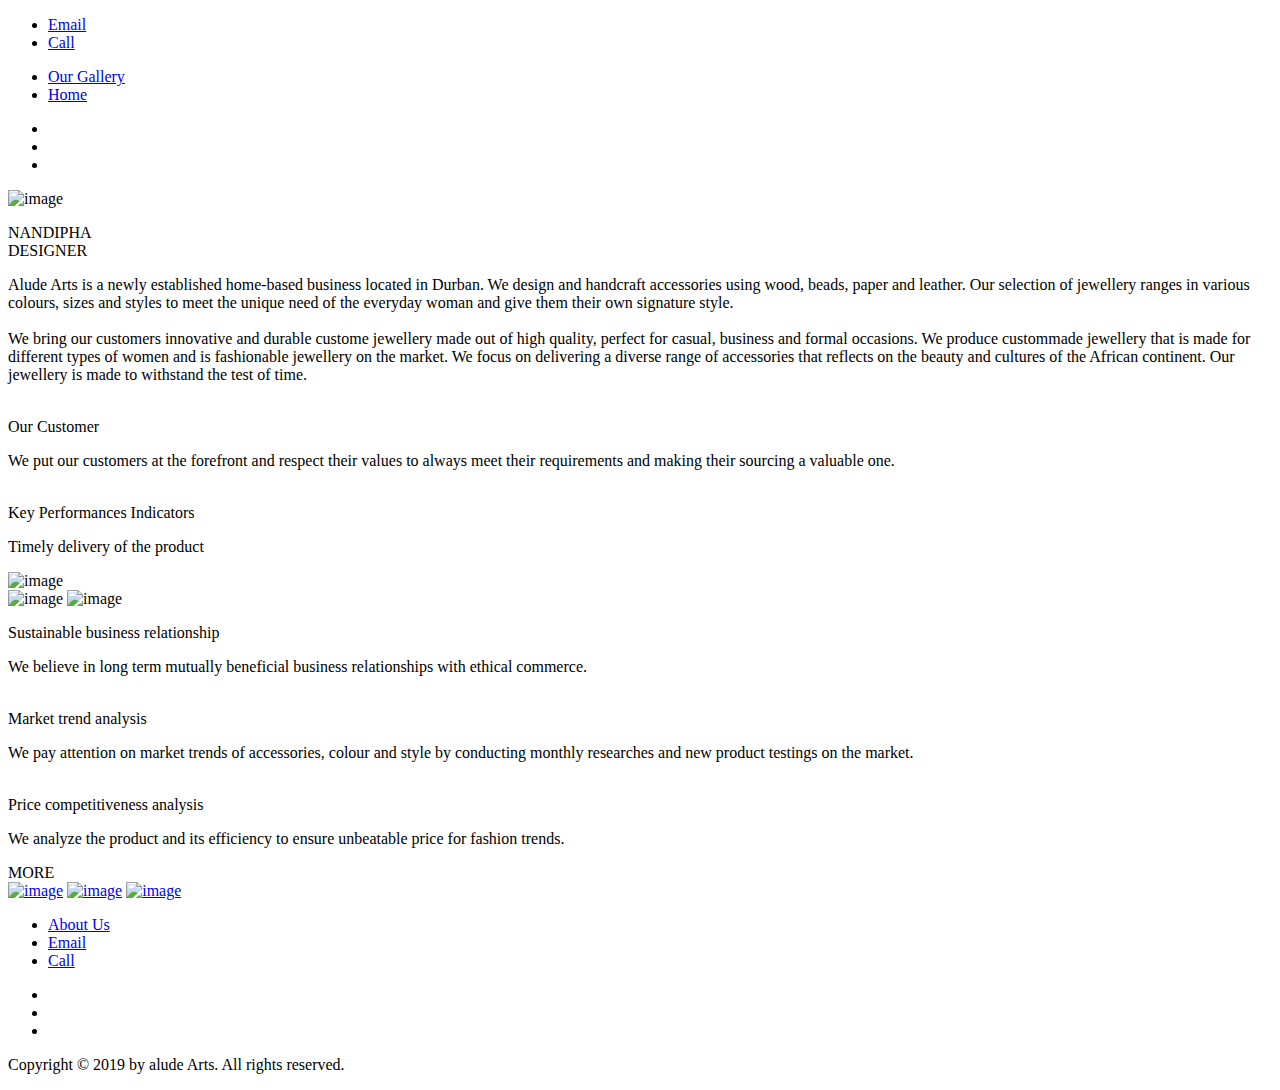
==== About.html @ 8cb6fe5d "Add files via upload" ====
<!DOCTYPE html>
<html>
    <head>
        <title>About</title>
        <meta name="viewport" content="width=device-width, initial-scale=1">
        <link rel="stylesheet" href="https://cdnjs.cloudflare.com/ajax/libs/font-awesome/4.7.0/css/font-awesome.min.css">
        <link rel="stylesheet" type="text/css" href="https://cdnjs.cloudflare.com/ajax/libs/ionicons/2.0.1/css/ionicons.css">
        <link rel="stylesheet" href="Css/Aboutcss.css">
        <link rel="stylesheet" type="text/css" href="resources/css/styles.css">
        <link rel="stylesheet" type="text/css" href="lib/css/grid.css">
        <link rel="shortcut icon" href="resources/img/AludeArts.png" />
    </head>
   <nav>
     <div>
        <div class="rowUP">
            <div class="col span-1-of-2">
              <ul class="footer-nav">
                <li><a href="mailto:AludeArts@gmail.com">Email</a></li>
                <li><a href="tel: 078 631 6789">Call</a></li>
              </ul>
              <a class="mobile-nav-icon js--nav-icon"><i class="ion-navicon"></i></a>
                   <ul class="main-nav js--main-nav">
                     <li><a href="Gallery.html">Our Gallery</a></li>
                     <li><a href="index.html">Home</a></li>
                   </ul>
            </div>
            
            <div class="col span-1-of-2">
              <ul class="social-links">
                <li>
                  <a href="https://www.facebook.com/AludeArts" target="_blank"><i class="ion-social-facebook"></i></a>
                </li>
                <li>
                  <a href="https://twitter.com/" target="_blank"><i class="ion-social-twitter"></i></a>
                </li>
                <li>
                  <a href="https://www.instagram.com/alude_arts" target="_blank"><i class="ion-social-instagram"></i></a>
                </li>
              </ul>
            </div>
          </div>
        </div>
      </nav>
    <body class="bod">
      
   
      <section class="aboutAlude">
        <div class="left-div">
          <img src="images/showcase.jpg" alt="image" width="600px" height="650px">
        </div>
        <div class="right-div">
          <p class="heading">NANDIPHA <br>DESIGNER</p>  
          <p>Alude Arts is a newly established home-based business located in Durban.
            We design and handcraft accessories using wood, beads, paper and leather. 
            Our selection of jewellery ranges in various colours, 
            sizes and styles to meet the unique need of the everyday woman and give them their own signature style.
            <br><br>  
            We bring our customers innovative and durable custome jewellery made out of high quality, 
            perfect for casual, business and formal occasions.
            We produce custommade jewellery that is made for different types of women and is fashionable jewellery on the market.
            We focus on delivering a diverse range of accessories that reflects on the beauty and cultures of the African continent. 
            Our jewellery is made to withstand the test of time. <br><br>
            
          <!-- <p class="heading">OUR VALUES <br></p><br> -->
          <p class="heading">Our Customer</p> 
            We put our customers at the forefront and respect their values to always meet their requirements and making their sourcing a valuable one.
            <br><br>
            <p class="heading">Key Performances Indicators</p> 
              Timely delivery of the product
            </p>       
        </div>
      </section>

<section class="b-about-aluda">
   
    <div class="bleft-div">
        <img src="images/fourtynine.jpg" alt="image" width="600px" height="550px" class="bottom-left-div">
      </div>
      <div class="bright-div">
          <img src="images/products.jpg" alt="image" width="300px" height="350px" class="bottom-right-div">
          <img src="images/fourtyfive.jpg" alt="image" width="300px" height="350px" class="bottom-right-div">
         <!--<p class="heading">NANDIPHA <br>DESIGNER</p> --> 
         <p class="heading">Sustainable business relationship</p>
            We believe in long term mutually beneficial business relationships with ethical commerce.
            <br><br>
            <p class="heading"> Market trend analysis</p>
            We pay attention on market trends of accessories, colour and style by conducting monthly researches and new product testings on the market.
            <br><br>
            <p class="heading">Price competitiveness analysis</p>
            We analyze the product and its efficiency to ensure unbeatable price for fashion trends.
           
          </p>
      </div>
</section>

<section class="lastSect">  
    <span class="text"> MORE</span>
  <div class="firstimg">   
    <a href="images/fourtysix.jpg">
    <img src="images/fourtysix.jpg" alt="image" width="420px" height="350px"></a>
    <a href="images/fifty.jpg">
    <img src="images/fifty.jpg" alt="image" width="420px" height="350px"  class="secondimg"></a>
    <a href="images/fourtyeight.jpg">
    <img src="images/fourtyeight.jpg" alt="image" width="420px" height="350px"></a>
  </div>

</section>
</body>
<!--<section class="contact"> 
  <!-<div class="firstcol">   
      <p class="col1">About Us</p>
      <img src="images/four.jpg" alt="image" width="420px" height="350px">
      <p class="col2">Contact Us</p>
      <img src="images/six.jpg" alt="image" width="420px" height="350px"  class="col2">
      <p class="col3">Follow Us</p>
      <img src="images/five.jpg" alt="image" width="420px" height="350px">
  </div>--
  <div class="firstimg">   
    <!-<span class="col1">About Us</span>--
    <span class="col2">Contact Us</span>
    <span class="col3">Follow Us</span>
    <br>
    <!-<span class="col1">About Us</span>--
    <span class="col2">
        <li><a href="mailto:AludeArts@gmail.com">Email</a></li>
        <!-<li><a href="tel: 078 631 6789">call 078 631 6789</a></li>-- 
    </span>
    <span class="col3"><a href="https://www.instagram.com/alude_arts">Instagram</a></span>
  </div>
  <hr/>
</section>-->

<footer>
  <div class="row">
    <div class="col span-1-of-2">
      <ul class="footer-nav">
        <li><a href="About.html" target="_self">About Us</a>
        </li>
        <li><a href="mailto:AludeArts@gmail.com">Email</a></li>
        <li><a href="tel: 078 631 6789">Call</a></li>
      </ul>
    </div>
    <div class="col span-1-of-2">
      <ul class="social-links">
        <li>
          <a href="https://www.facebook.com/AludeArts" target="_blank"><i class="ion-social-facebook"></i></a>
        </li>
        <li>
          <a href="https://twitter.com/" target="_blank"><i class="ion-social-twitter"></i></a>
        </li>
        <li>
          <a href="https://www.instagram.com/alude_arts" target="_blank"><i class="ion-social-instagram"></i></a>
        </li>
      </ul>
    </div>
  </div>
  <div class="row">
    <p>
      Copyright &copy; 2019 by alude Arts. All rights reserved.
    </p>
  </div>
</footer>

    <script>
            function myFunction() {
              var x = document.getElementById("myTopnav");
              if (x.className === "nav") {
                x.className += " responsive";
              } else {
                x.className = "nav";
              }
            }
    </script>
   
</html>
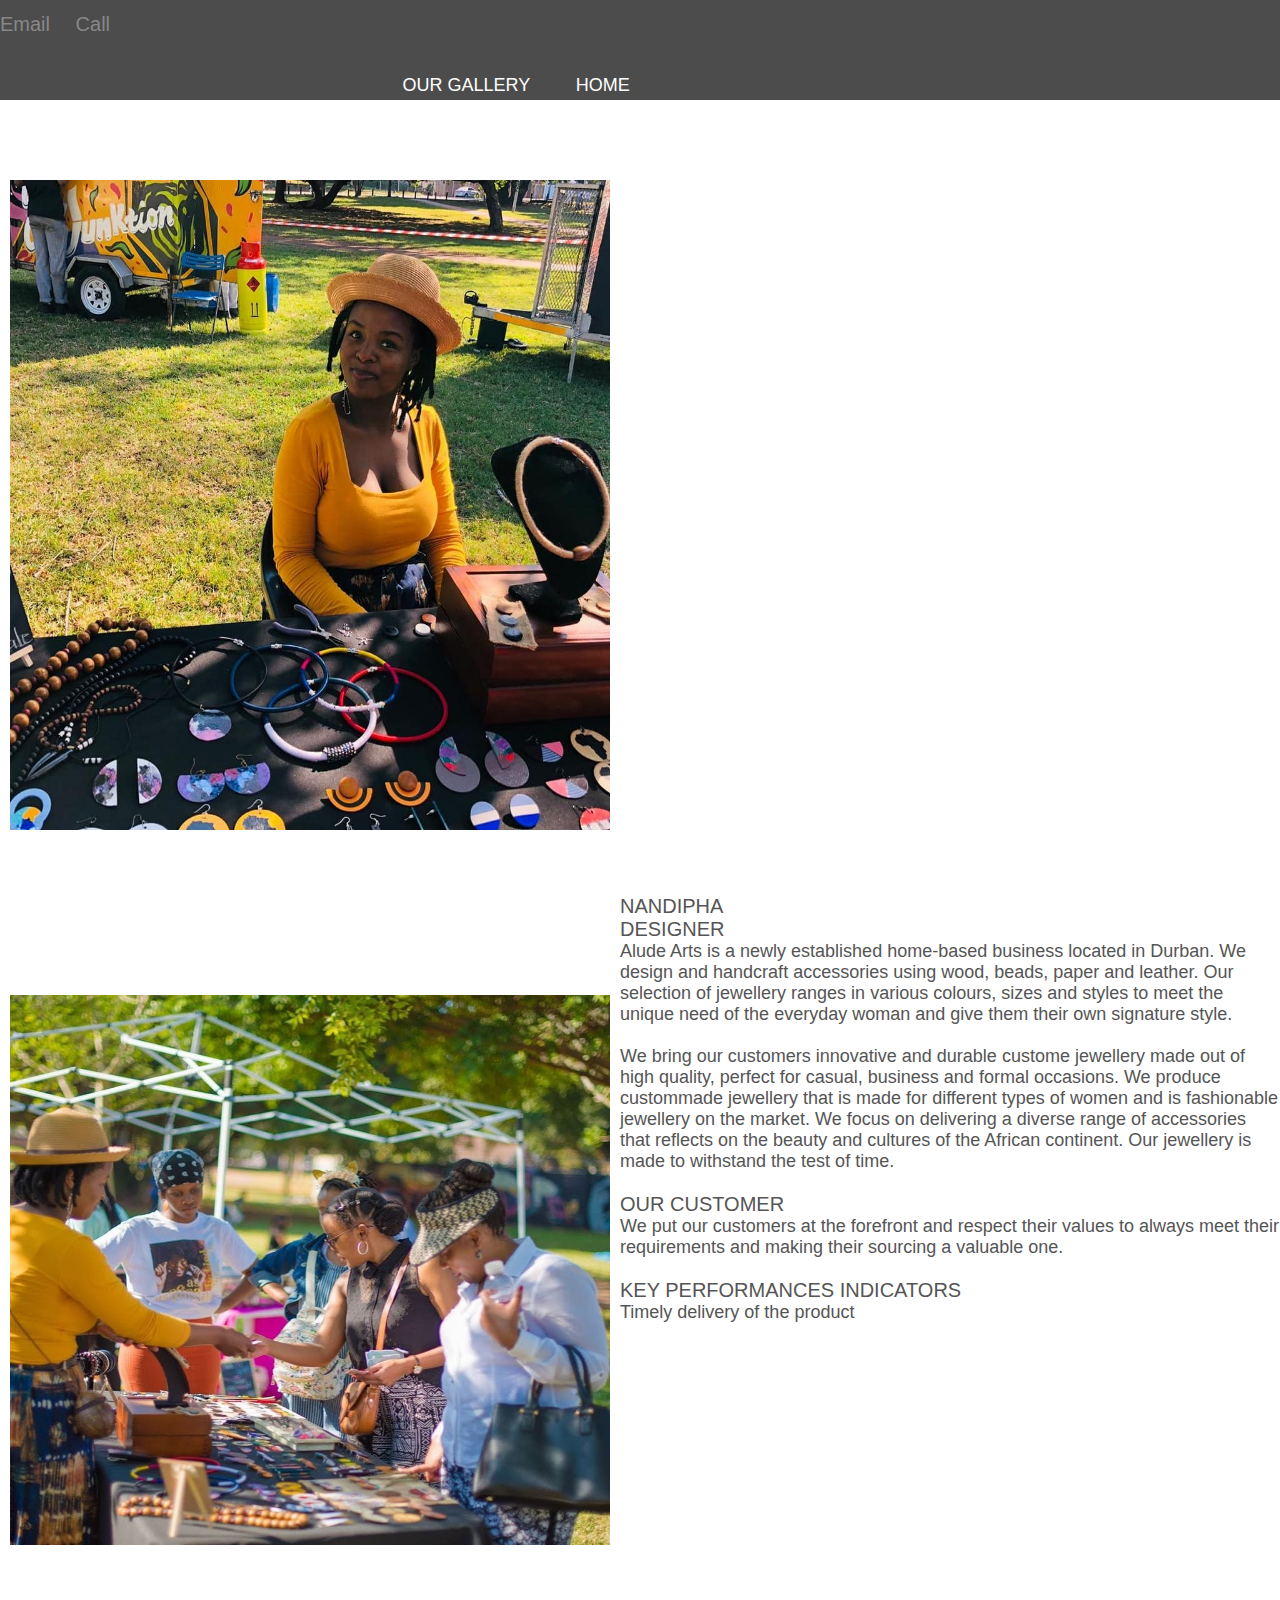
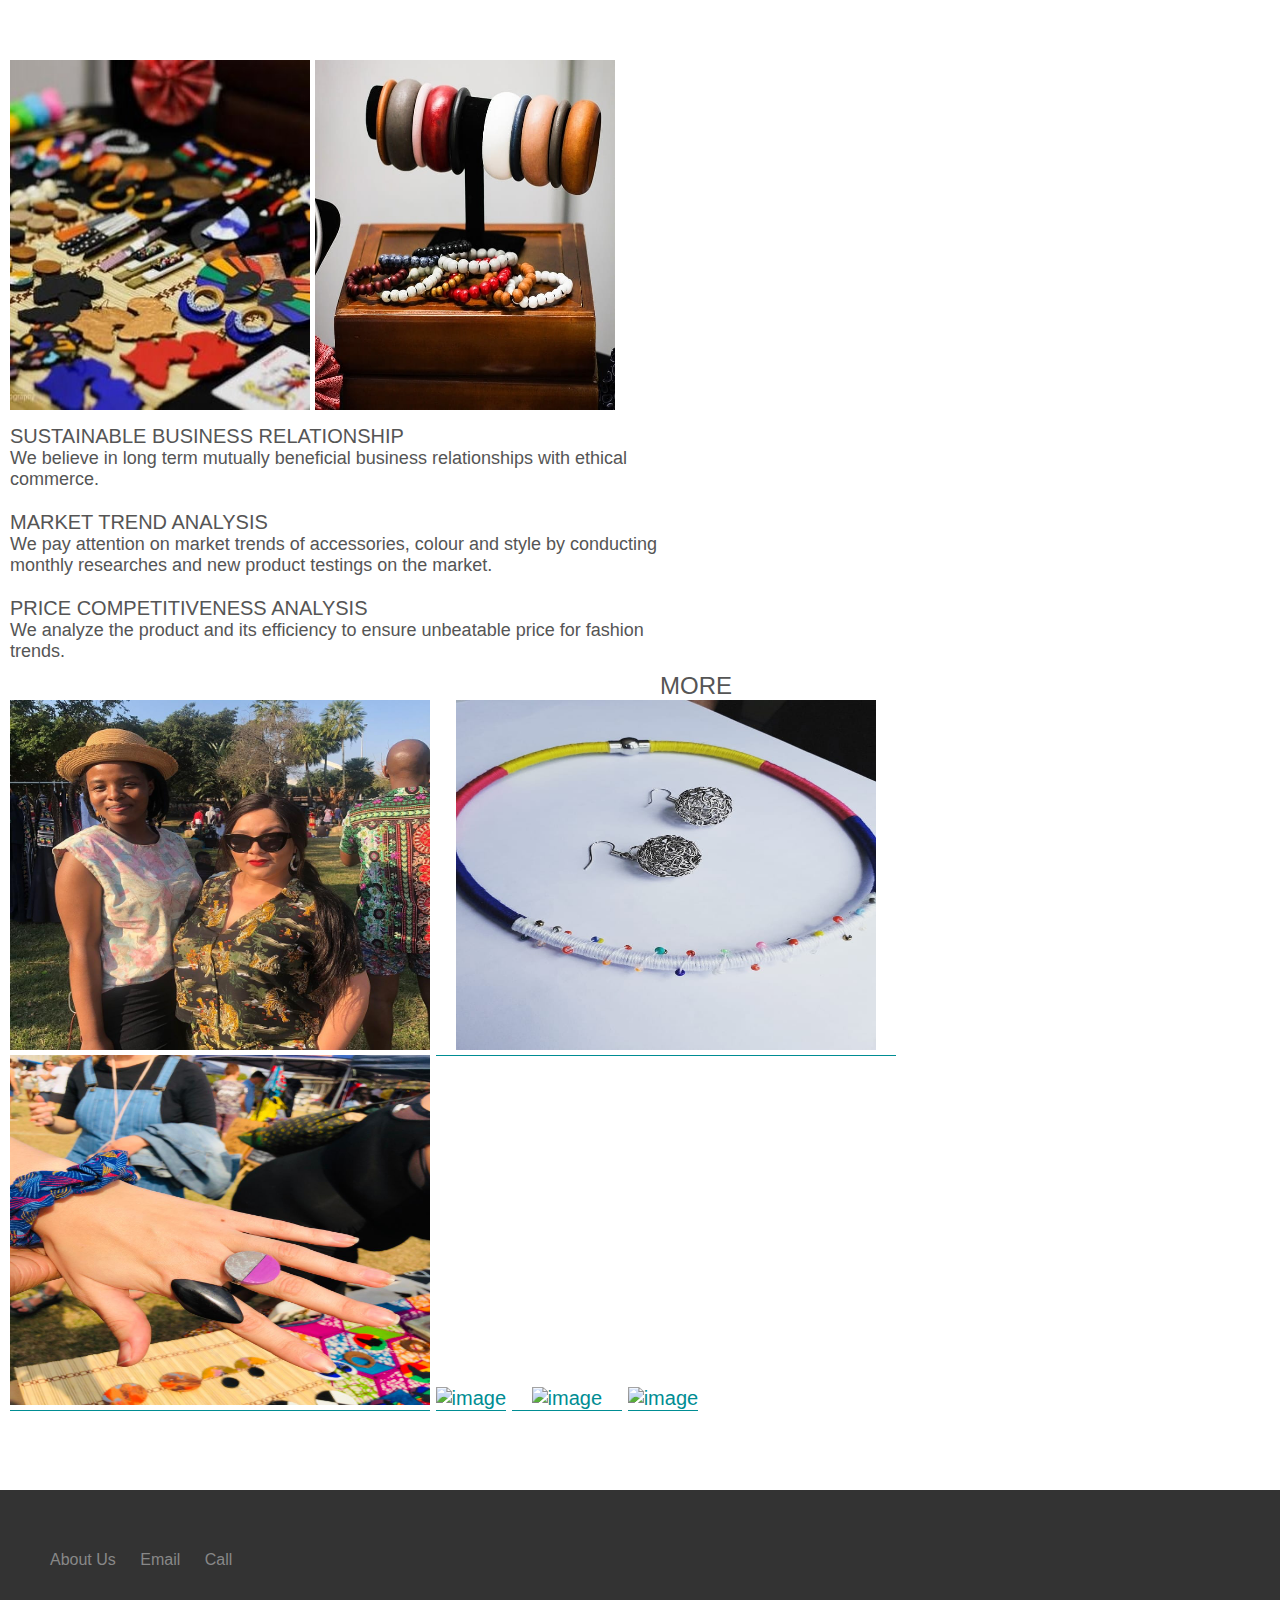
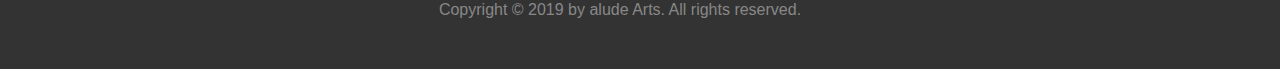
==== commit 22ac83e1: "Add files via upload" ====
--- a/About.html
+++ b/About.html
@@ -30,11 +30,11 @@
                 <li>
                   <a href="https://www.facebook.com/AludeArts" target="_blank"><i class="ion-social-facebook"></i></a>
                 </li>
+                <!-- <li>
+                  <a href="https://twitter.com/" target="_blank"><i class="ion-social-twitter"></i></a>
+                </li> -->
                 <li>
-                  <a href="https://twitter.com/" target="_blank"><i class="ion-social-twitter"></i></a>
-                </li>
-                <li>
-                  <a href="https://www.instagram.com/alude_arts" target="_blank"><i class="ion-social-instagram"></i></a>
+                  <a href="https://www.instagram.com/alude_arts" target="_blank"><i class="ion-social-instagram" style="margin-right: 10px;"></i></a>
                 </li>
               </ul>
             </div>
@@ -102,6 +102,14 @@
     <img src="images/fifty.jpg" alt="image" width="420px" height="350px"  class="secondimg"></a>
     <a href="images/fourtyeight.jpg">
     <img src="images/fourtyeight.jpg" alt="image" width="420px" height="350px"></a>
+
+    <a href="">
+      <img src="images/Full.jpg" alt="image" width="420px" height="350px" style="transform:rotate(0deg);"></a>
+      <a href="">
+      <img src="images/Rings.jpg" alt="image" width="420px" height="350px"  class="secondimg"></a>
+      <a href="">
+      <img src="images/Sitting.jpg" alt="image" width="420px" height="350px"></a>
+    </div>
   </div>
 
 </section>
@@ -145,9 +153,9 @@
         <li>
           <a href="https://www.facebook.com/AludeArts" target="_blank"><i class="ion-social-facebook"></i></a>
         </li>
-        <li>
+        <!-- <li>
           <a href="https://twitter.com/" target="_blank"><i class="ion-social-twitter"></i></a>
-        </li>
+        </li> -->
         <li>
           <a href="https://www.instagram.com/alude_arts" target="_blank"><i class="ion-social-instagram"></i></a>
         </li>
--- a/Css/Aboutcss.css
+++ b/Css/Aboutcss.css
@@ -0,0 +1,116 @@
+.bod{
+    text-align: left;
+    font-size: 20px;
+    margin-top: 0px;
+    font-family: 'Segoe UI', Tahoma, Geneva, Verdana, sans-serif;
+}
+
+.aboutAlude{
+    margin-top: 0px;
+  }
+
+  .left-div{
+    border: 5px;
+    width: 660px;
+    margin-left: 10px;
+    margin-bottom: 10px;
+    display:block;
+    float: left;
+  }
+  .right-div{
+    margin-left: 10px;
+    margin-top: 50px;
+    border: 5px;
+    width: 660px;
+    height: 500px;
+    font-size: 18px;
+    margin-bottom: 10px;
+    display:block;
+    float: right;
+  }
+
+  .bleft-div{
+    border: 5px;
+    width: 600px;
+    margin-left: 0px;
+    margin-bottom: 50px;
+    display:block;
+    float: right;
+  }
+  .bright-div{
+    font-size: 18px;
+    margin-left: 10px;
+    margin-top: 50px;
+    border: 5px;
+    width: 660px;
+    margin-bottom: 10px;
+    display:block;
+    float: left;
+  }
+
+  .heading{
+    font-size: 20px;
+    margin-top: 0px;
+    text-transform: uppercase;
+  }
+
+  .b-about-aluda{
+    margin-top: 10PX;
+    /*background-color: cadetblue;*/
+  }
+
+  .bottom-left-div{
+    /*margin-right: 300px;*/
+    margin-top: 150px;
+    
+    margin-bottom: 10px;
+  }
+  .bottom-right-div{
+    margin-top: 0px;
+    margin-left: 0px;
+    margin-bottom: 10px;
+  }
+  /*.infotext{
+    margin-left: 300px;
+    margin-bottom: 10px;
+    margin-top: 10px;
+  }*/
+  .lastSect{
+    margin-top: 50px;
+    /*background-color: antiquewhite;*/
+    margin-right: 20px;
+  }
+  .text{
+    text-align: center;
+    font-size: 24px;
+    margin-left: 660px;
+  }
+  .firstimg{
+    margin-left: 10px;
+  }
+  .secondimg{
+    margin-left: 20px;
+    margin-right: 20px;
+  }
+  .contact{
+    margin-top: 50px;
+    background-color:aliceblue;
+    margin-right: 20px;
+    float: unset;
+   }
+  .secondcol{
+    margin-left: 20px;
+    margin-right: 20px;
+  }
+  .col2{
+    margin-left:300px;
+    margin-right: 450px;
+  }
+  /*.col1{
+    margin-left: 50px;
+  }*/
+  .col3{
+    margin-left: 20px;
+  }
+  /*.firstcol{
+  }*/--- a/resources/css/styles.css
+++ b/resources/css/styles.css
@@ -0,0 +1,749 @@
+/* ---------- Page setup ---------- */
+
+* {
+  margin: 0;
+  padding: 0;
+  -webkit-box-sizing: border-box;
+  -moz-box-sizing: border-box;
+  box-sizing: border-box;
+}
+
+html {
+  color: #555;
+  font-family: 'Lato', sans-serif;
+  font-size: 20px;
+  font-weight: 300;
+  text-rendering: optimizeLegibility;
+}
+
+.clearfix {
+  zoom: 1;
+}
+
+.clearfix:after {
+  content: '.';
+  clear: both;
+  display: block;
+  height: 0;
+  visibility: hidden;
+}
+
+.row {
+  max-width: 1140px;
+  margin: 0 10px,10px,10px;
+}
+
+.rowUP {
+  max-width:auto;
+  margin: 0 auto;
+  background-image: -webkit-linear-gradient(rgba(0, 0, 0, 0.7), rgba(0, 0, 0, 0.7)), url("https://github.com/azania-neptune-labs/Galleries/blob/master/Alude/nine.jpg?raw=true");
+  background-image: -webkit-gradient(linear, left top, left bottom, from(rgba(0, 0, 0, 0.7)), to(rgba(0, 0, 0, 0.7))), url("https://github.com/azania-neptune-labs/Galleries/blob/master/Alude/nine.jpg?raw=true");
+  background-image: -o-linear-gradient(rgba(0, 0, 0, 0.7), rgba(0, 0, 0, 0.7)), url("https://github.com/azania-neptune-labs/Galleries/blob/master/Alude/nine.jpg?raw=true");
+  background-image: linear-gradient(rgba(0, 0, 0, 0.7), rgba(0, 0, 0, 0.7)), url("https://github.com/azania-neptune-labs/Galleries/blob/master/Alude/nine.jpg?raw=true");
+  background-size: cover;
+  background-position: center;
+  /* background-color: #008d93;  */
+  height: 100px;
+}
+
+h1, h2, h3 {
+  font-weight: 300;
+  text-transform: uppercase;
+}
+
+h1 {
+  margin-top: 0;
+  margin-bottom: 40px;
+  color: #fff;
+  font-size: 240%;
+  word-spacing: 4px;
+  letter-spacing: 1px;
+}
+
+h2 {
+  font-size: 180%;
+  word-spacing: 2px;
+  text-align: center;
+  margin-bottom: 30px;
+  letter-spacing: 1px;
+}
+
+h3 {
+  font-size: 110%;
+  margin-bottom: 15px;
+}
+
+h2:after {
+  display: block;
+  height: 2px;
+  background-color: #00adb5;
+  content: " ";
+  width: 100px;
+  margin: 0 auto;
+  margin-top: 30px;
+}
+
+.long-copy {
+  line-height: 145%;
+  width: 70%;
+  margin-left: 15%;
+}
+
+.section-features .long-copy {
+  margin-bottom: 10px;
+  margin-top: 40px;
+}
+
+section {
+  padding: 80px 0;
+}
+
+.box {
+  padding: 1%;
+}
+
+.center {
+  text-align: center;
+}
+
+.box p {
+  font-size: 90%;
+  line-height: 145%
+}
+
+/* ---------- Header ---------- */
+
+header {
+  background-image: -webkit-linear-gradient(rgba(0, 0, 0, 0.7), rgba(0, 0, 0, 0.7)), url("https://github.com/azania-neptune-labs/Galleries/blob/master/Alude/nine.jpg?raw=true");
+  background-image: -webkit-gradient(linear, left top, left bottom, from(rgba(0, 0, 0, 0.7)), to(rgba(0, 0, 0, 0.7))), url("https://github.com/azania-neptune-labs/Galleries/blob/master/Alude/nine.jpg?raw=true");
+  background-image: -o-linear-gradient(rgba(0, 0, 0, 0.7), rgba(0, 0, 0, 0.7)), url("https://github.com/azania-neptune-labs/Galleries/blob/master/Alude/nine.jpg?raw=true");
+  background-image: linear-gradient(rgba(0, 0, 0, 0.7), rgba(0, 0, 0, 0.7)), url("https://github.com/azania-neptune-labs/Galleries/blob/master/Alude/nine.jpg?raw=true");
+  background-size: cover;
+  background-position: center;
+  height: 100vh;
+}
+
+.hero-text-box {
+  position: absolute;
+  width: 1140px;
+  top: 54%;
+  left: 52%;
+  -webkit-transform: translate(-50%, -50%);
+  -ms-transform: translate(-50%, -50%);
+  transform: translate(-50%, -50%);
+}
+
+.logo {
+  height: 100px;
+  width: auto;
+  float: left;
+  opacity: 0.5px;
+  margin-top: 20px;
+  margin-left: 2%;
+}
+
+.logo-black {
+  display: none;
+  height: 50px;
+  width: auto;
+  float: left;
+  margin-top: 5px;
+  margin-bottom: 5px;
+}
+
+.main-nav {
+  float: right;
+  list-style: none;
+  margin-top: 60px;
+}
+
+.main-nav li {
+  display: inline-block;
+  margin-left: 40px;
+}
+
+.main-nav li a:link, .main-nav li a:visited {
+  padding: 8px 0;
+  color: #fff;
+  text-decoration: none;
+  text-transform: uppercase;
+  font-size: 90%;
+  border-bottom: 2px solid transparent;
+  -webkit-transition: border-bottom 0.3s;
+  -o-transition: border-bottom 0.3s;
+  transition: border-bottom 0.3s;
+}
+
+.main-nav li a:hover, .main-nav li a:active {
+  border-bottom: 2px solid #00adb5;
+}
+
+.mobile-nav-icon {
+  float: right;
+  margin-top: 5px;
+  cursor: pointer;
+  display: none;
+}
+
+.mobile-nav-icon i {
+  font-size: 200%;
+  color: #fff;
+}
+
+.sticky {
+  position: fixed;
+  top: 0;
+  left: 0;
+  width: 100%;
+  background-color: rgba(255, 255, 255, 0.98);
+  box-shadow: 0 2px 2px #efefef;
+  z-index: 9999;
+}
+
+.sticky .main-nav li a:link, .sticky .main-nav li a:visited {
+  padding: 16px 0;
+  color: #555;
+}
+
+.sticky .main-nav {
+  margin-top: 20px;
+  font-weight: 400;
+  letter-spacing: 1px;
+  font-size: 96%;
+}
+
+.sticky .logo {
+  display: none;
+}
+
+.sticky .logo-black {
+  display: block;
+}
+
+/* ---------- Buttons ---------- */
+
+.btn:link, .btn:visited, input[type=submit] {
+  display: inline-block;
+  padding: 10px 30px;
+  font-weight: 300;
+  border-radius: 200px;
+  text-decoration: none;
+  -webkit-transition: background-color 0.3s, border 0.3s, color 0.3s;
+  -o-transition: background-color 0.3s, border 0.3s, color 0.3s;
+  transition: background-color 0.3s, border 0.3s, color 0.3s;
+}
+
+.btn-full:link, .btn-full:visited, input[type=submit] {
+  background-color: #00adb5;
+  border: 1px solid #008d93;
+  color: #fff;
+  margin-right: 15px;
+}
+
+.btn-ghost:link, .btn-ghost:visited {
+  border: 1px solid #00adb5;
+  color: #fff
+}
+
+.btn:hover, .btn:active, input[type=submit]:hover, input[type=submit]:active {
+  background-color: #008d93;
+  cursor: pointer;
+}
+
+.btn-full:hover, .btn-full:active {
+  border: 1px solid #008d93;
+}
+
+.btn-ghost:hover, .btn-ghost:active {
+  border: 1px solid #00adb5;
+  color: #fff;
+}
+
+/* ---------- Features ---------- */
+/* .section-features{
+  background-image: -webkit-linear-gradient(rgba(0, 0, 0, 0.7), rgba(0, 0, 0, 0.7)), url("https://github.com/azania-neptune-labs/Galleries/blob/master/Alude/nine.jpg?raw=true");
+  background-image: -webkit-gradient(linear, left top, left bottom, from(rgba(0, 0, 0, 0.7)), to(rgba(0, 0, 0, 0.7))), url("https://github.com/azania-neptune-labs/Galleries/blob/master/Alude/nine.jpg?raw=true");
+  background-image: -o-linear-gradient(rgba(0, 0, 0, 0.7), rgba(0, 0, 0, 0.7)), url("https://github.com/azania-neptune-labs/Galleries/blob/master/Alude/nine.jpg?raw=true");
+  background-image: linear-gradient(rgba(0, 0, 0, 0.7), rgba(0, 0, 0, 0.7)), url("https://github.com/azania-neptune-labs/Galleries/blob/master/Alude/nine.jpg?raw=true");
+  background-size: cover;
+} */
+
+/* .rowcontent{
+  margin-left: 0px;
+} */
+
+.icon-big {
+  font-size: 350%;
+  display: block;
+  color: #00adb5;
+  margin-bottom: 10px;
+}
+
+.highlight {
+  color: #00adb5;
+}
+
+/* ---------- Favorite Meals ---------- */
+
+.section-meals {
+  padding: 0;
+}
+
+.meals-showcase {
+  list-style: none;
+  width: 100%;
+}
+
+.meals-showcase li {
+  display: block;
+  float: left;
+  width: 25%;
+}
+
+.meal-photo {
+  width: 100%;
+  margin: 0;
+  overflow: hidden;
+  background-color: #000;
+}
+
+.meal-photo img {
+  opacity: 0.6;
+  width: 100%;
+  height: 300px;
+  -webkit-transform: scale(1.12);
+  -ms-transform: scale(1.12);
+  transform: scale(1.12);
+  -webkit-transition: opacity 0.5s, -webkit-transform 0.5s;
+  transition: opacity 0.5s, -webkit-transform 0.5s;
+  -o-transition: transform 0.5s, opacity 0.5s;
+  transition: transform 0.5s, opacity 0.5s;
+  transition: transform 0.5s, opacity 0.5s, -webkit-transform 0.5s;
+}
+
+.meal-photo img:hover {
+  -webkit-transform: scale(1.03);
+  -ms-transform: scale(1.03);
+  transform: scale(1.03);
+  opacity: 1
+}
+
+/* ---------- How it works ---------- */
+
+.section-steps {
+  background-color: #f4f4f4;
+}
+
+.steps-box {
+  margin-top: 30px;
+}
+
+.steps-box-first {
+  text-align: right;
+  padding-right: 3%;
+}
+
+.steps-box-last {
+  text-align: left;
+  padding-left: 3%;
+  margin-top: 70px;
+}
+
+.app-screen {
+  width: 40%
+}
+
+.works-step {
+  margin-bottom: 50px
+}
+
+.works-step:last-of-type {
+  margin-bottom: 80px;
+}
+
+.works-step div {
+  color: #008d93;
+  border: 2px solid #008d93;
+  display: inline-block;
+  border-radius: 50%;
+  height: 55px;
+  width: 55px;
+  text-align: center;
+  padding: 7px;
+  /* float: left; */
+  font-size: 150%;
+  margin-right: 25px;
+}
+
+.btn-app:link, .btn-app:visited {
+  border: 0
+}
+
+.btn-app img {
+  height: 50px;
+  width: auto;
+  margin-right: 10px;
+}
+
+/* ---------- Cities ---------- */
+
+.box img {
+  width: 100%;
+  height: auto;
+  margin-bottom: 15px;
+  border-radius: 2%;
+  -webkit-box-shadow: 1px 1px 5px #555;
+  box-shadow: 1px 1px 5px #555;
+}
+
+.city-feature {
+  margin-bottom: 5px;
+}
+
+.icon-small {
+  margin-right: 10px;
+  display: inline-block;
+  width: 30px;
+  text-align: center;
+  color: #008d93;
+  font-size: 120%;
+  line-height: 120%;
+  vertical-align: middle;
+  margin-top: -5px;
+}
+
+a:link, a:visited {
+  color: #008d93;
+  text-decoration: none;
+  padding-bottom: 1px;
+  border-bottom: 1px solid #008d93;
+  -webkit-transition: border-bottom 0.2s;
+  -o-transition: border-bottom 0.2s;
+  transition: border-bottom 0.2s;
+  -webkit-transition: color 0.2s;
+  -o-transition: color 0.2s;
+  transition: color 0.2s;
+}
+
+a:hover, a:active {
+  color: #00adb5;
+  border-bottom: 1px solid transparent;
+}
+
+/* ---------- Testimonials ---------- */
+
+.section-testimonials {
+  background-image: -webkit-gradient(linear, left top, left bottom, from(rgba(0, 0, 0, 0.8)), to(rgba(0, 0, 0, 0.8))), url("https://github.com/azania-neptune-labs/Galleries/blob/master/Alude/eleven.jpg?raw=true");
+  background-image: -webkit-linear-gradient(rgba(0, 0, 0, 0.8), rgba(0, 0, 0, 0.8)), url("https://github.com/azania-neptune-labs/Galleries/blob/master/Alude/eleven.jpg?raw=true");
+  background-image: -o-linear-gradient(rgba(0, 0, 0, 0.8), rgba(0, 0, 0, 0.8)), url("https://github.com/azania-neptune-labs/Galleries/blob/master/Alude/eleven.jpg?raw=true");
+  background-image: linear-gradient(rgba(0, 0, 0, 0.8), rgba(0, 0, 0, 0.8)), url("https://github.com/azania-neptune-labs/Galleries/blob/master/Alude/eleven.jpg?raw=true");
+  background-size: cover;
+  color: #fff;
+}
+
+blockquote {
+  padding: 2%;
+  font-style: italic;
+  line-height: 145%;
+  margin-top: 40px;
+  position: relative;
+}
+
+blockquote:before {
+  content: "\201C";
+  font-size: 500%;
+  display: block;
+  position: absolute;
+  top: -5px;
+  left: -10px;
+}
+
+cite {
+  font-size: 90%;
+  margin-top: 25px;
+  display: block;
+}
+
+cite img {
+  height: 50px;
+  border-radius: 50%;
+  margin-right: 10px;
+  vertical-align: middle;
+}
+
+/* ---------- Pricing ---------- */
+
+.section-plans {
+  /*background-color: #f4f4f4;*/
+
+  background-image: -webkit-gradient(linear, left top, left bottom, from(rgba(0, 0, 0, 0.8)), to(rgba(0, 0, 0, 0.8))), url("https://github.com/azania-neptune-labs/Galleries/blob/master/Alude/seventeen.jpg?raw=true");
+  background-image: -webkit-linear-gradient(rgba(0, 0, 0, 0.8), rgba(0, 0, 0, 0.8)), url("https://github.com/azania-neptune-labs/Galleries/blob/master/Alude/seventeen.jpg?raw=true");
+  background-image: -o-linear-gradient(rgba(0, 0, 0, 0.8), rgba(0, 0, 0, 0.8)), url("https://github.com/azania-neptune-labs/Galleries/blob/master/Alude/seventeen.jpg?raw=true");
+  background-image: linear-gradient(rgba(0, 0, 0, 0.8), rgba(0, 0, 0, 0.8)), url("https://github.com/azania-neptune-labs/Galleries/blob/master/Alude/seventeen.jpg?raw=true");
+  background-size: cover;
+  color: #fff;
+
+}
+
+#blu1, #blu2 {
+  color: #00adb5;
+}
+
+#blu1:hover, #blu2:hover {
+  color: #fff;
+  background-color: #00adb5;
+}
+
+.plan-box {
+  background-color: #fff;
+  border-radius: 5px;
+  width: 90%;
+  margin-left: 5%;
+  -webkit-box-shadow: 1px 1px 5px #9E9E9E;
+  box-shadow: 1px 1px 5px #9E9E9E;
+}
+
+.plan-box div {
+  padding: 15px;
+  border-bottom: 1px solid #e8e8e8;
+}
+
+.plan-box div:first-child {
+  background-color: #fcfcfc;
+  border-top-left-radius: 5px;
+  border-top-right-radius: 5px;
+}
+
+.plan-box div:last-child {
+  text-align: center;
+  border: none;
+}
+
+.plan-price {
+  font-size: 300%;
+  margin-bottom: 10px;
+  font-weight: 100;
+  color: #00adb5;
+}
+
+.plan-price span {
+  font-size: 30%;
+  font-weight: 300;
+}
+
+.plan-price-meal {
+  font-size: 80%
+}
+
+.plan-box ul {
+  list-style: none;
+}
+
+.plan-box ul li {
+  padding: 5px 0;
+}
+
+/* ---------- Contact ---------- */
+.section-form{
+  background-image: -webkit-gradient(linear, left top, left bottom, from(rgba(0, 0, 0, 0.8)), to(rgba(0, 0, 0, 0.8))), url("https://github.com/azania-neptune-labs/Galleries/blob/master/Alude/seventeen.jpg?raw=true");
+  background-image: -webkit-linear-gradient(rgba(0, 0, 0, 0.8), rgba(0, 0, 0, 0.8)), url("https://github.com/azania-neptune-labs/Galleries/blob/master/Alude/seventeen.jpg?raw=true");
+  background-image: -o-linear-gradient(rgba(0, 0, 0, 0.8), rgba(0, 0, 0, 0.8)), url("https://github.com/azania-neptune-labs/Galleries/blob/master/Alude/seventeen.jpg?raw=true");
+  background-image: linear-gradient(rgba(0, 0, 0, 0.8), rgba(0, 0, 0, 0.8)), url("https://github.com/azania-neptune-labs/Galleries/blob/master/Alude/seventeen.jpg?raw=true");
+  background-size: cover;
+  color: #ccc;
+}
+
+.contact-form {
+  width: 60%;
+  margin: 0 auto;
+}
+
+input[type=text], input[type=email], select, textarea {
+  width: 100%;
+  padding: 7px;
+  border-radius: 3px;
+  border: 1px solid #ccc;
+  color: inherit;
+  font: inherit;
+}
+
+option {
+  color: inherit;
+  font: inherit;
+}
+
+textarea {
+  height: 100px;
+}
+
+input[type=checkbox] {
+  margin: 10px 5px 10px 0;
+}
+
+*:focus {
+  outline: none;
+}
+
+/* ---------- Footer ---------- */
+
+footer {
+  background-color: #333;
+  padding: 50px;
+  font-size: 80%;
+  font-weight: 400;
+}
+
+.footer-nav {
+  list-style: none;
+  float: left;
+}
+
+.social-links {
+  list-style: none;
+  float: right;
+}
+/* .top-social-links {
+  list-style: none;
+  float: left;
+  margin-right: 0;
+  display: inline-block;
+  margin-right: 20px;
+  text-decoration: none;
+  border: 0;
+  color: #888;
+  -webkit-transition: color 0.2s;
+  -o-transition: color 0.2s;
+  transition: color 0.2s;
+  font-size: 160%;
+  
+} */
+.footer-nav li, .social-links li {
+  display: inline-block;
+  margin-right: 20px;
+}
+
+.footer-nav li:last-child, .social-links li:last-child {
+  margin-right: 0;
+}
+
+.footer-nav li a:link, .footer-nav li a:visited, .social-links li a:link, .social-links li a:visited {
+  text-decoration: none;
+  border: 0;
+  color: #888;
+  -webkit-transition: color 0.2s;
+  -o-transition: color 0.2s;
+  transition: color 0.2s;
+}
+
+.footer-nav li a:hover, .footer-nav li a:active {
+  color: #ddd;
+}
+
+.social-links li a:link, .social-links li a:visited {
+  font-size: 160%;
+}
+
+.ion-social-facebook, .ion-social-twitter, .ion-social-googleplus, .ion-social-instagram {
+  -webkit-transition: color 0.2s;
+  -o-transition: color 0.2s;
+  transition: color 0.2s;
+}
+
+.ion-social-facebook:hover {
+  color: #3b5998;
+}
+
+.ion-social-twitter:hover {
+  color: #00aced;
+}
+
+.ion-social-googleplus:hover {
+  color: #dd4b39;
+}
+
+.ion-social-instagram:hover {
+  color: #517fa4;
+}
+
+footer p {
+  color: #888;
+  text-align: center;
+  margin-top: 20px;
+}
+
+/* ----- Animations ----- */
+
+.animated {
+  -webkit-animation-duration: 1s;
+  animation-duration: 1s;
+  -webkit-animation-fill-mode: both;
+  animation-fill-mode: both;
+}
+
+@-webkit-keyframes pulse {
+  0% {
+    -webkit-transform: scale3d(1, 1, 1);
+    transform: scale3d(1, 1, 1);
+  }
+  50% {
+    -webkit-transform: scale3d(1.05, 1.05, 1.05);
+    transform: scale3d(1.05, 1.05, 1.05);
+  }
+  100% {
+    -webkit-transform: scale3d(1, 1, 1);
+    transform: scale3d(1, 1, 1);
+  }
+}
+
+@keyframes pulse {
+  0% {
+    -webkit-transform: scale3d(1, 1, 1);
+    transform: scale3d(1, 1, 1);
+  }
+  50% {
+    -webkit-transform: scale3d(1.05, 1.05, 1.05);
+    transform: scale3d(1.05, 1.05, 1.05);
+  }
+  100% {
+    -webkit-transform: scale3d(1, 1, 1);
+    transform: scale3d(1, 1, 1);
+  }
+}
+
+.pulse {
+  -webkit-animation-name: pulse;
+  animation-name: pulse;
+}
+
+@-webkit-keyframes fadeIn {
+  0% {
+    opacity: 0;
+  }
+  100% {
+    opacity: 1;
+  }
+}
+
+@keyframes fadeIn {
+  0% {
+    opacity: 0;
+  }
+  100% {
+    opacity: 1;
+  }
+}
+
+.fadeIn {
+  -webkit-animation-name: fadeIn;
+  animation-name: fadeIn;
+}
+
+.js--wp-1, .js--wp-2, .js--wp-3, .js--wp-4 {
+  opacity: 0;
+  -webkit-animation-duration: 1s;
+  animation-duration: 1s;
+}
+
+.js--wp-1.animated, .js--wp-2.animated, .js--wp-3.animated, .js--wp-4.animated {
+  opacity: 1;
+}
--- a/lib/css/grid.css
+++ b/lib/css/grid.css
@@ -0,0 +1,507 @@
+.section{
+    clear:both;padding:0;margin:0
+}
+.row{
+    zoom:1
+}
+.row:before,.row:after{
+    content:"";
+    display:table
+}
+.row:after{
+    clear:both
+}
+.col{
+    display:block;
+    float:left;
+    margin:1% 0 1% 1.6%
+}
+.col:first-child{
+    margin-left:0
+}
+@media only screen and (max-width:480px)
+{
+ .col{margin:0}
+}
+.span-2-of-2{
+    width:100%
+}
+.span-1-of-2{
+    width:49.2%
+}
+@media only screen and (max-width:480px)
+{
+ .span-2-of-2{width:100%
+}
+.span-1-of-2{width:100%}
+}
+.span-3-of-3{width:100%
+}
+.span-2-of-3{
+   width:66.13%
+}
+.span-1-of-3{
+    width:32.26%
+}
+@media only screen and (max-width:480px)
+{
+ .span-3-of-3{
+  width:100%
+}
+.span-2-of-3{
+    width:100%
+}
+.span-1-of-3{
+    width:100%}
+}
+.span-4-of-4{
+    width:100%
+}
+.span-3-of-4{
+    width:74.6%
+}
+.span-2-of-4{
+    width:49.2%
+}
+.span-1-of-4{
+    width:23.8%
+}
+@media only screen and (max-width:480px)
+{
+    .span-4-of-4{
+        width:100%
+    }
+    .span-3-of-4{
+        width:100%
+    }
+    .span-2-of-4{
+        width:100%
+    }
+    .span-1-of-4{
+        width:100%
+    }
+}
+.span-5-of-5{
+    width:100%
+}
+.span-4-of-5{
+    width:79.68%}
+    .span-3-of-5{
+        width:59.36%
+    }
+    .span-2-of-5{
+        width:39.04%
+    }
+    .span-1-of-5{
+        width:18.72%
+    }
+    @media only screen and (max-width:480px)
+    {
+        .span-5-of-5{
+            width:100%
+        }
+        .span-4-of-5{
+            width:100%
+        }
+        .span-3-of-5{
+            width:100%
+        }
+        .span-2-of-5{
+            width:100%
+        }
+        .span-1-of-5{
+            width:100%
+        }
+    }
+    .span-6-of-6{
+        width:100%
+    }
+    .span-5-of-6{
+        width:83.06%
+    }
+    .span-4-of-6{
+        width:66.13%
+    }
+    .span-3-of-6{
+        width:49.2%
+    }
+    .span-2-of-6{
+        width:32.26%
+    }
+    .span-1-of-6{
+        width:15.33%
+    }
+    @media only screen and (max-width:480px){
+        .span-6-of-6{
+            width:100%
+        }
+        .span-5-of-6{
+            width:100%
+        }
+        .span-4-of-6{
+            width:100%
+        }
+        .span-3-of-6{
+            width:100%
+        }
+        .span-2-of-6{
+            width:100%
+        }
+        .span-1-of-6{
+            width:100%
+        }
+    }
+    .span-7-of-7{
+        width:100%
+    }
+    .span-6-of-7{
+        width:85.48%
+    }
+    .span-5-of-7{
+        width:70.97%
+    }
+    .span-4-of-7{
+        width:56.45%
+    }
+    .span-3-of-7{
+        width:41.94%
+    }
+    .span-2-of-7{
+        width:27.42%
+    }
+    .span-1-of-7{
+        width:12.91%
+    }
+    @media only screen and (max-width:480px){
+        .span-7-of-7{
+            width:100%
+        }
+        .span-6-of-7{
+            width:100%
+        }
+        .span-5-of-7{
+            width:100%
+        }
+        .span-4-of-7{
+            width:100%
+        }
+        .span-3-of-7{
+            width:100%
+        }
+        .span-2-of-7{
+            width:100%
+        }
+        .span-1-of-7{
+            width:100%
+        }
+    }
+    .span-8-of-8{
+        width:100%
+    }
+    .span-7-of-8{
+        width:87.3%
+    }
+    .span-6-of-8{
+        width:74.6%
+    }
+    .span-5-of-8{
+        width:61.9%
+    }
+    .span-4-of-8{
+        width:49.2%
+    }
+    .span-3-of-8{
+        width:36.5%
+    }
+    .span-2-of-8{
+        width:23.8%
+    }
+    .span-1-of-8{
+        width:11.1%
+    }
+    @media only screen and (max-width:480px){
+        .span-8-of-8{
+            width:100%
+        }
+        .span-7-of-8{
+            width:100%
+        }
+        .span-6-of-8{
+            width:100%
+        }
+        .span-5-of-8{
+            width:100%
+        }
+        .span-4-of-8{
+            width:100%
+        }
+        .span-3-of-8{
+            width:100%
+        }
+        .span-2-of-8{
+            width:100%
+        }
+        .span-1-of-8{
+            width:100%
+        }
+    }
+    .span-9-of-9{
+        width:100%
+    }
+    .span-8-of-9{
+        width:88.71%
+    }
+    .span-7-of-9{
+        width:77.42%
+    }
+    .span-6-of-9{
+        width:66.13%
+    }
+    .span-5-of-9{
+        width:54.84%
+    }
+    .span-4-of-9{
+        width:43.55%
+    }
+    .span-3-of-9{
+        width:32.26%
+    }
+    .span-2-of-9{
+        width:20.97%
+    }
+    .span-1-of-9{
+        width:9.68%
+    }
+    @media only screen and (max-width:480px){
+        .span-9-of-9{
+            width:100%
+        }
+        .span-8-of-9{
+            width:100%
+        }
+        .span-7-of-9{
+            width:100%
+        }
+        .span-6-of-9{
+            width:100%
+        }
+        .span-5-of-9{
+            width:100%
+        }
+        .span-4-of-9{
+            width:100%
+        }
+        .span-3-of-9{
+            width:100%
+        }
+        .span-2-of-9{
+            width:100%
+        }
+        .span-1-of-9{
+            width:100%
+        }
+    }
+    .span-10-of-10{
+        width:100%
+    }
+    .span-9-of-10{
+        width:89.84%
+    }
+    .span-8-of-10{
+        width:79.68%
+    }
+    .span-7-of-10{
+        width:69.52%
+    }
+    .span-6-of-10{
+        width:59.36%
+    }
+    .span-5-of-10{
+        width:49.2%
+    }
+    .span-4-of-10{
+        width:39.04%
+    }
+    .span-3-of-10{
+        width:28.88%
+    }
+    .span-2-of-10{
+        width:18.72%
+    }
+    .span-1-of-10{
+        width:8.56%
+    }
+    @media only screen and (max-width:480px){
+        .span-10-of-10{
+            width:100%
+        }
+        .span-9-of-10{
+            width:100%
+        }
+        .span-8-of-10{
+            width:100%
+        }
+        .span-7-of-10{
+            width:100%
+        }
+        .span-6-of-10{
+            width:100%
+        }
+        .span-5-of-10{
+            width:100%
+        }
+        .span-4-of-10{
+            width:100%
+        }
+        .span-3-of-10{
+            width:100%
+        }
+        .span-2-of-10{
+            width:100%
+        }
+        .span-1-of-10{
+            width:100%
+        }
+    }
+    .span-11-of-11{
+        width:100%
+    }
+    .span-10-of-11{
+        width:90.76%
+    }
+    .span-9-of-11{
+        width:81.52%
+    }
+    .span-8-of-11{
+        width:72.29%
+    }
+    .span-7-of-11{
+        width:63.05%
+    }
+    .span-6-of-11{
+        width:53.81%
+    }
+    .span-5-of-11{
+        width:44.58%
+    }
+    .span-4-of-11{
+        width:35.34%
+    }
+    .span-3-of-11{
+        width:26.1%
+    }
+    .span-2-of-11{
+        width:16.87%
+    }
+    .span-1-of-11{
+        width:7.63%
+    }
+    @media only screen and (max-width:480px){
+        .span-11-of-11{
+            width:100%
+        }
+        .span-10-of-11{
+            width:100%
+        }
+        .span-9-of-11{
+            width:100%
+        }
+        .span-8-of-11{
+            width:100%
+        }
+        .span-7-of-11{
+            width:100%
+        }
+        .span-6-of-11{
+            width:100%
+        }
+        .span-5-of-11{
+            width:100%
+        }
+        .span-4-of-11{
+            width:100%
+        }
+        .span-3-of-11{
+            width:100%
+        }
+        .span-2-of-11{
+            width:100%
+        }
+        .span-1-of-11{
+            width:100%
+        }
+    }
+    .span-12-of-12{
+        width:100%
+    }
+    .span-11-of-12{
+        width:91.53%
+    }
+    .span-10-of-12{
+        width:83.06%
+    }
+    .span-9-of-12{
+        width:74.6%
+    }
+    .span-8-of-12{
+        width:66.13%
+    }
+    .span-7-of-12{
+        width:57.66%
+    }
+    .span-6-of-12{
+        width:49.2%
+    }
+    .span-5-of-12{
+        width:40.73%
+    }
+    .span-4-of-12{
+        width:32.26%
+    }
+    .span-3-of-12{
+        width:23.8%
+    }
+    .span-2-of-12{
+        width:15.33%
+    }
+    .span-1-of-12{
+        width:6.86%
+    }
+    @media only screen and (max-width:480px){
+        .span-12-of-12{
+            width:100%
+        }
+        .span-11-of-12{
+            width:100%
+        }
+        .span-10-of-12{
+            width:100%
+        }
+        .span-9-of-12{
+            width:100%
+        }
+        .span-8-of-12{
+            width:100%
+        }
+        .span-7-of-12{
+            width:100%
+        }
+        .span-6-of-12{
+            width:100%
+        }
+        .span-5-of-12{
+            width:100%
+        }
+        .span-4-of-12{
+            width:100%
+        }
+        .span-3-of-12{
+            width:100%
+        }
+        .span-2-of-12{
+            width:100%
+        }
+        .span-1-of-12{
+            width:100%
+        }
+    }
